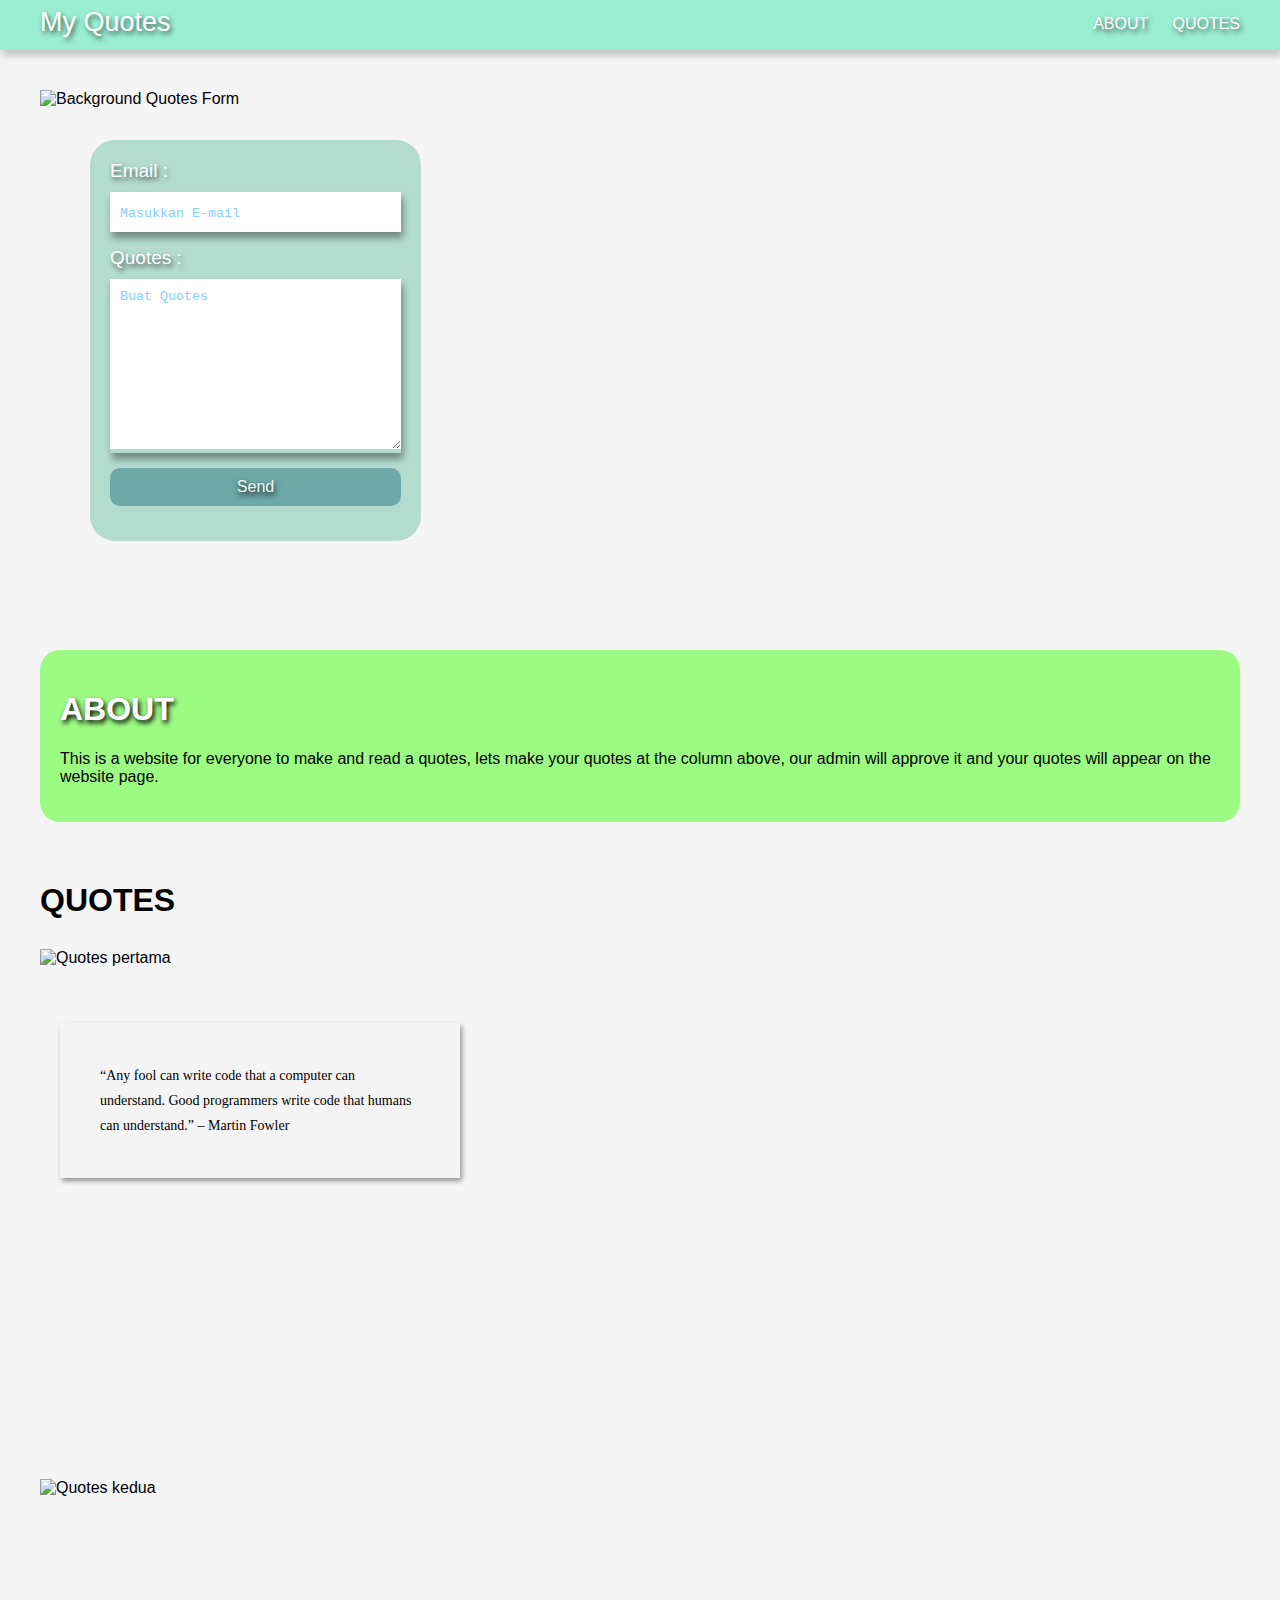
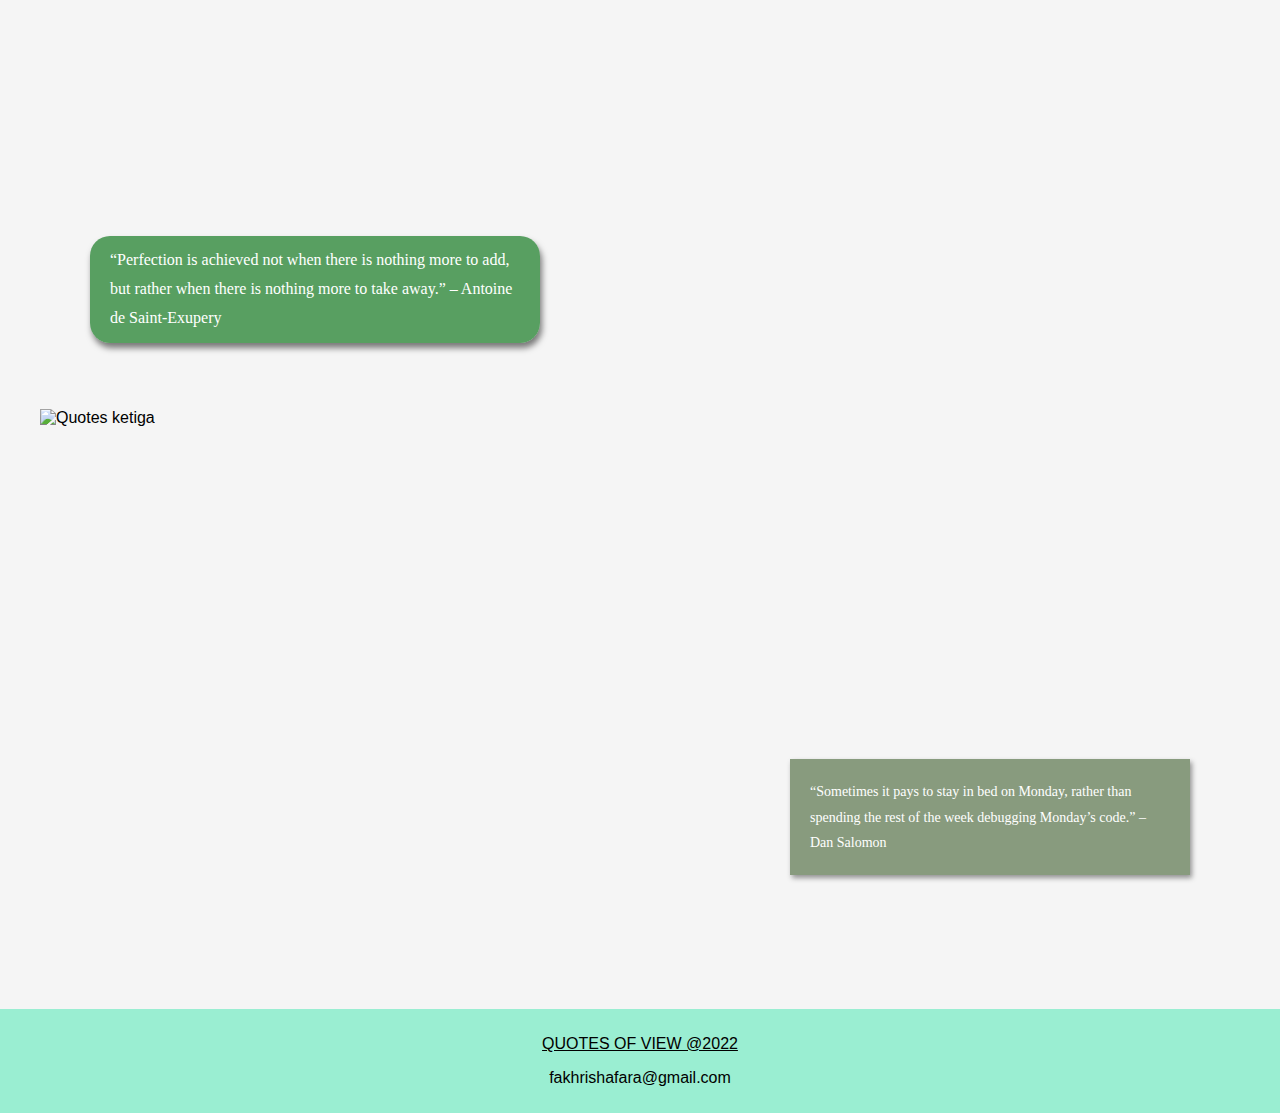
==== index.html @ 8412d1ad "Initial commit" ====
<!DOCTYPE html>
<html lang="en">
  <head>
    <meta charset="UTF-8" />
    <meta http-equiv="X-UA-Compatible" content="IE=edge" />
    <meta name="viewport" content="width=device-width, initial-scale=1.0" />
    <link rel="stylesheet" href="styles.css" />
    <title>Quotes Web</title>
  </head>
  <body>
    <header>
      <nav class="navbar">
        <span>My Quotes</span>
        <div class="menu">
          <a href="#about">About</a>
          <a href="#quotes_page">Quotes</a>
        </div>
      </nav>
    </header>
    <main>
      <div class="hero">
        <form action="success.html">
          <div class="form_group">
            <label>Email :</label>
            <div>
              <input type="email" placeholder="Masukkan E-mail" />
            </div>
          </div>
          <div class="form_group">
            <label>Quotes :</label>
            <div>
              <textarea
                placeholder="Buat Quotes"
                name="quotes"
                id="quotes"
                cols="32"
                rows="10"
              ></textarea>
            </div>
          </div>
          <div class="form_group">
            <button onclick="myFunction()" type="submit">Send</button>
          </div>
        </form>
        <script>
          function myFunction() {
            alert('Quotesmu akan segera diproses...!');
          }
        </script>
        <img
          src="https://images.pexels.com/photos/1696735/pexels-photo-1696735.jpeg?auto=compress&cs=tinysrgb&w=1260&h=750&dpr=2"
          alt="Background Quotes Form"
        />
      </div>

      <section id="about">
        <div class="about">
          <h1 style="color: white; text-shadow: 2px 3px 5px black">ABOUT</h1>
          <p>
            This is a website for everyone to make and read a quotes, lets make
            your quotes at the column above, our admin will approve it and your
            quotes will appear on the website page.
          </p>
        </div>
      </section>
      <section id="quotes_page">
        <h1>QUOTES</h1>

        <div class="quotes_card q1">
          <p>
            “Any fool can write code that a computer can understand. Good
            programmers write code that humans can understand.” – Martin Fowler
          </p>
          <img
            src="https://images.pexels.com/photos/349610/pexels-photo-349610.jpeg?auto=compress&cs=tinysrgb&w=1260&h=750&dpr=2"
            alt="Quotes pertama"
          />
        </div>

        <div class="quotes_card q2">
          <p>
            “Perfection is achieved not when there is nothing more to add, but
            rather when there is nothing more to take away.” – Antoine de
            Saint-Exupery
          </p>
          <img
            src="https://images.pexels.com/photos/1310181/pexels-photo-1310181.jpeg?auto=compress&cs=tinysrgb&w=1260&h=750&dpr=2"
            alt="Quotes kedua"
          />
        </div>

        <div class="quotes_card q3">
          <p>
            “Sometimes it pays to stay in bed on Monday, rather than spending
            the rest of the week debugging Monday’s code.” – Dan Salomon
          </p>
          <img
            src="https://images.pexels.com/photos/886521/pexels-photo-886521.jpeg?auto=compress&cs=tinysrgb&w=1260&h=750&dpr=2"
            alt="Quotes ketiga"
          />
        </div>
      </section>
    </main>
    <footer>
      <p id="web">Quotes of view @2022</p>
      <p>fakhrishafara@gmail.com</p>
    </footer>
  </body>
</html>
---- styles.css ----
* {
  box-sizing: border-box;
}
html {
  scroll-behavior: smooth;
}
body {
  padding: 0;
  margin: 0;
  font-family: Verdana, Geneva, Tahoma, sans-serif;
  background-color: whitesmoke;
  overflow-x: hidden;
}
main {
  padding: 40px;
}
nav {
  height: 50px;
  background-color: rgba(103, 233, 190, 0.644);
  color: white;
  box-shadow: 2px 6px 7px rgba(0, 0, 0, 0.198);
  position: relative;
}
nav span {
  font-size: 27px;
  font-weight: 100;
  position: absolute;
  left: 40px;
  top: 7px;
  color: rgb(255, 255, 255);
  text-shadow: 2px 3px 5px rgba(0, 0, 0, 0.637);
}
nav .menu {
  position: absolute;
  right: 40px;
  top: 15px;
  text-transform: uppercase;
}
nav .menu a {
  text-decoration: none;
  color: whitesmoke;
  margin-left: 20px;
  color: white;
  text-shadow: 2px 3px 5px rgba(0, 0, 0, 0.637);
}
.menu a:hover {
  color: greenyellow;
}
.hero {
  height: 500px;
  position: relative;
}
.hero form {
  position: absolute;
  top: 50px;
  left: 50px;
  background-color: rgba(121, 197, 172, 0.534);
  padding: 20px;
  border-radius: 25px;
}
.hero img {
  object-fit: cover;
  width: 100%;
  height: 100%;
}
.form_group {
  width: 100%;
  margin-bottom: 15px;
}
.form_group label {
  color: white;
  font-family: 'Franklin Gothic Medium', 'Arial Narrow', Arial, sans-serif;
  text-shadow: 2px 3px 5px rgba(0, 0, 0, 0.657);
  font-size: 19px;
}
.form_group div {
  margin-top: 10px;
  width: 100%;
  box-shadow: 2px 6px 7px rgba(0, 0, 0, 0.377);
}
.form_group input {
  width: 100%;
  height: 40px;
  padding: 0 10px;
  border: none;
  outline: none;
}
.form_group ::placeholder {
  color: lightskyblue;
  font-family: 'Courier New', Courier, monospace;
}
.form_group textarea {
  padding: 10px;
  border: none;
  outline: none;
}
.form_group button {
  background-color: rgba(95, 158, 160, 0.829);
  color: whitesmoke;
  border-radius: 10px;
  padding: 10px;
  width: 100%;
  border: none;
  font-family: 'Franklin Gothic Medium', 'Arial Narrow', Arial, sans-serif;
  font-size: 16px;
  text-shadow: 1px 3px 6px black;
}
section {
  margin: 60px 0;
}
.about {
  background-color: rgba(89, 255, 47, 0.575);
  padding: 20px;
  border-radius: 20px;
}
.quotes_card {
  height: 500px;
  position: relative;
  margin: 30px 0;
}
.quotes_card p {
  position: absolute;
  font-size: 20px;
}
.q1 p {
  padding: 40px;
  margin-right: 200px;
  left: 20px;
  top: 60px;
  font-family: Georgia, 'Times New Roman', Times, serif;
  line-height: 1.8;
  background-color: rgba(245, 245, 245, 0.452);
  box-shadow: 2px 3px 5px rgba(0, 0, 0, 0.404);
  max-width: 400px;
  font-size: 14px;
}
.q2 p {
  padding: 10px 20px;
  margin-right: 20px;
  left: 50px;
  font-family: Georgia, 'Times New Roman', Times, serif;
  line-height: 1.8;
  background-color: rgba(33, 129, 46, 0.746);
  border-radius: 20px;
  box-shadow: 2px 5px 6px rgba(0, 0, 0, 0.514);
  color: rgb(255, 255, 255);
  max-width: 450px;
  font-size: 16px;
  bottom: 20px;
}
.q3 p {
  padding: 20px;
  margin-right: 20px;
  right: 30px;
  bottom: 20px;
  font-family: Georgia, 'Times New Roman', Times, serif;
  line-height: 1.8;
  background-color: rgba(34, 70, 13, 0.513);
  box-shadow: 2px 3px 5px rgba(0, 0, 0, 0.404);
  max-width: 400px;
  font-size: 14px;
  color: rgb(255, 255, 255);
}
.quotes_card img {
  object-fit: cover;
  width: 100%;
  height: 100%;
}
.overlay {
  background-color: rgba(160, 255, 223, 0.486);
  padding: 20px;
  position: relative;
  margin: 180px;
  border-radius: 20px;
  box-shadow: 2px 3px 5px rgba(0, 0, 0, 0.609);
}
.overlay a {
  text-decoration: none;
  color: whitesmoke;
  background-color: gray;
  padding: 5px;
  border-radius: 40px;
}
.overlay a:hover {
  background-color: whitesmoke;
  color: gray;
}
footer {
  background-color: rgba(103, 233, 190, 0.644);
  padding: 10px;
  text-align: center;
}
#web {
  text-transform: uppercase;
  text-decoration: underline;
}
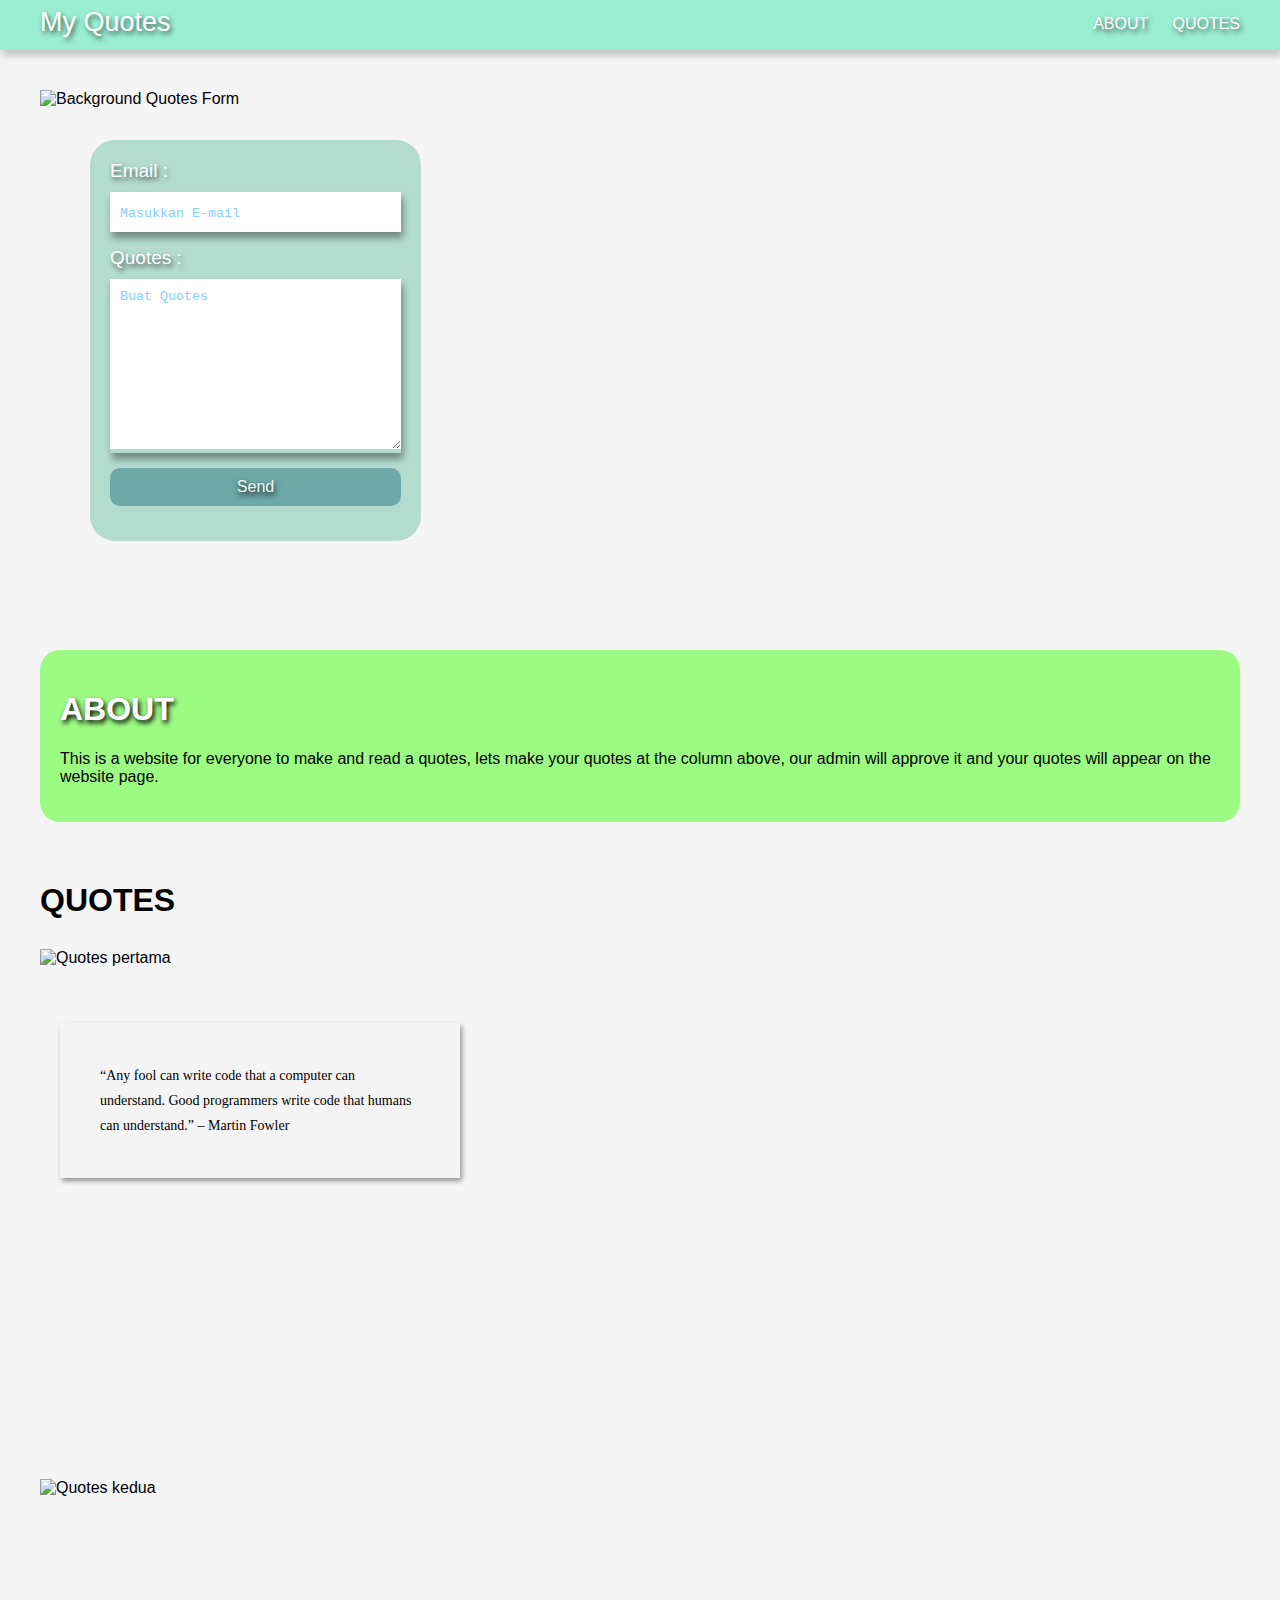
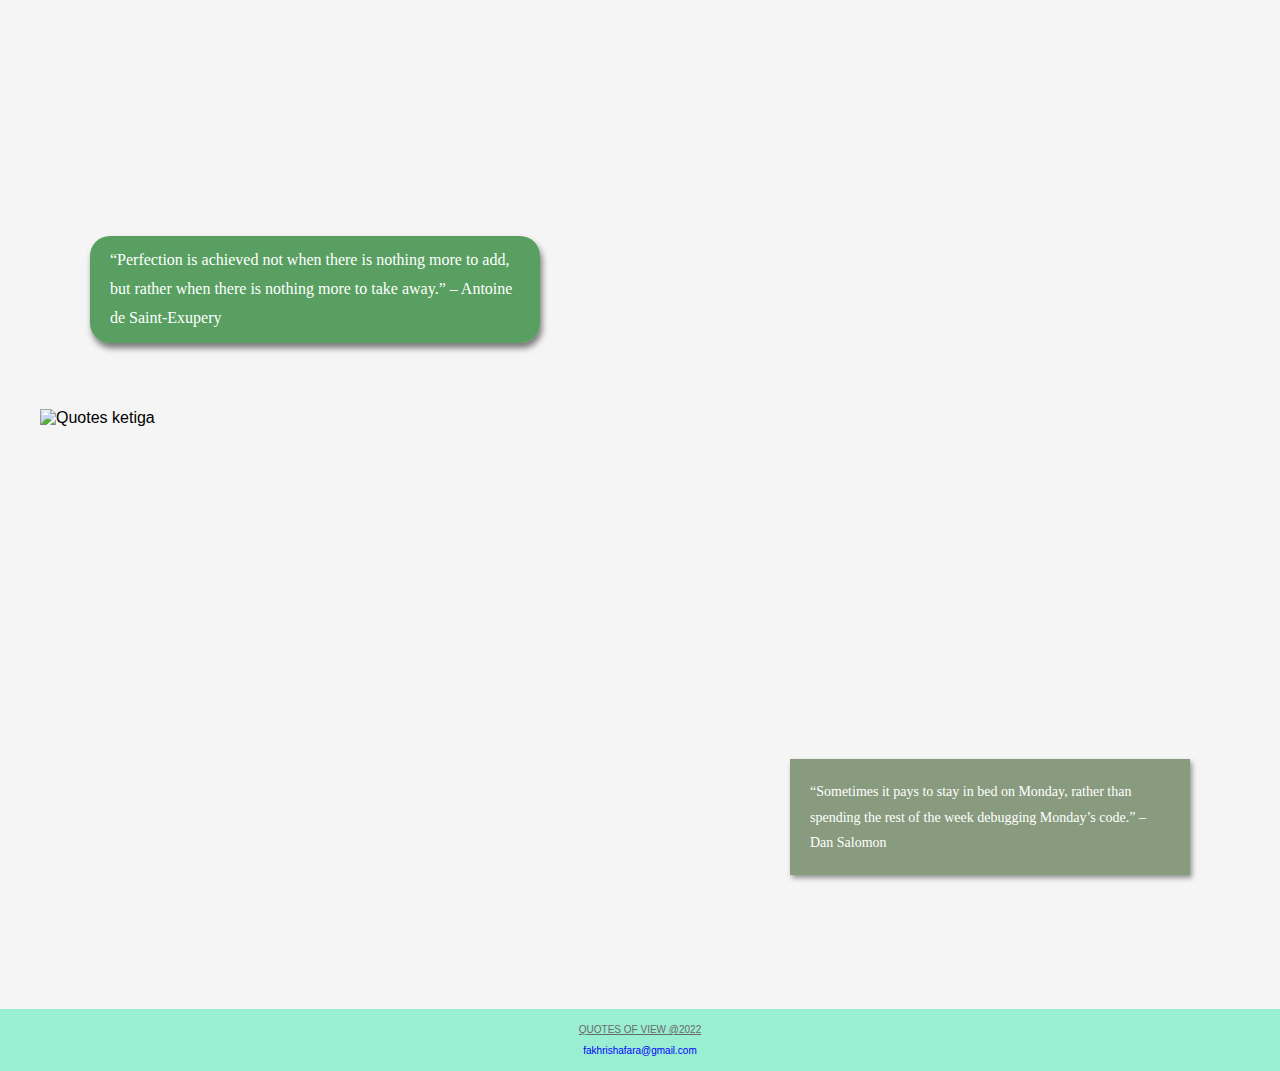
==== commit 47f3f1bf: "2 files modified" ====
--- a/index.html
+++ b/index.html
@@ -103,7 +103,9 @@
     </main>
     <footer>
       <p id="web">Quotes of view @2022</p>
-      <p>fakhrishafara@gmail.com</p>
+      <a href="mailto:fakhrishafara@gmail.com"
+        ><p>fakhrishafara@gmail.com</p></a
+      >
     </footer>
   </body>
 </html>
--- a/styles.css
+++ b/styles.css
@@ -187,10 +187,20 @@
 }
 footer {
   background-color: rgba(103, 233, 190, 0.644);
-  padding: 10px;
+  padding: 5px;
   text-align: center;
+  font-size: 10px;
+  font-family: 'Franklin Gothic Medium', 'Arial Narrow', Arial, sans-serif;
+  color: dimgray;
 }
 #web {
   text-transform: uppercase;
   text-decoration: underline;
 }
+footer a {
+  text-decoration: none;
+  color: blue;
+}
+footer a:hover {
+  color: aliceblue;
+}
